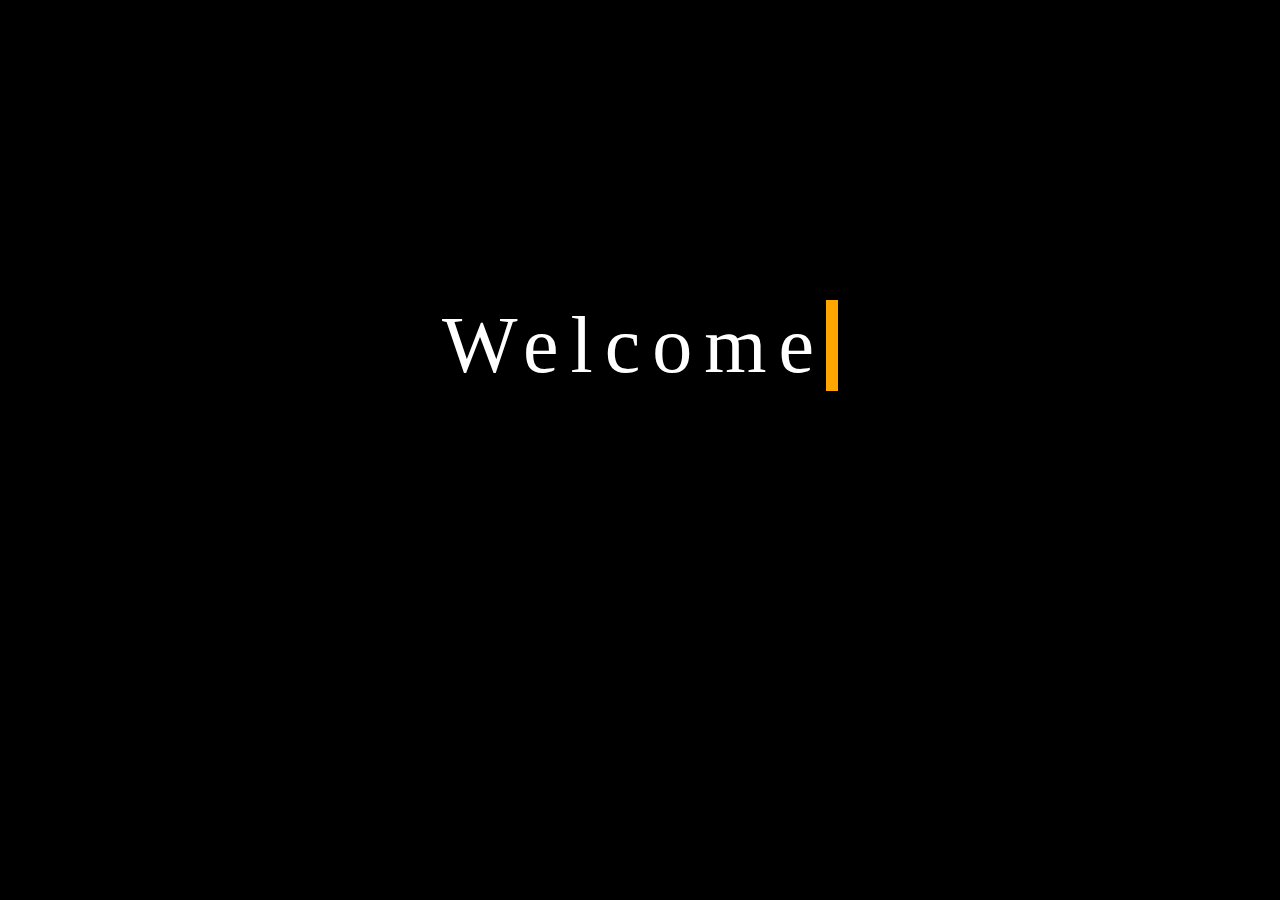
==== index.html @ d2789a46 "Add files via upload" ====
<!DOCTYPE html>
<html lang="en">
<head>
  <meta charset="UTF-8">
  <meta name="viewport" content="width=device-width, initial-scale=1.0">
  <title>This one is for you Princess.</title>
  <link rel="stylesheet" href="style.css">
</head>
<body>
  <div class="typing-container">
    <p id="typing-text"></p>
  </div>
  <script src="script.js"></script>
</body>
</html>
---- style.css ----
body{
    background-color: black;
}

.typing-container {
    text-align: center;
    margin-top: 300px;
    color: white;
    font-size: 5rem;
  }
  
  #typing-text {
    display: inline-block;
    overflow: hidden;
    border-right: .15em solid orange; 
    white-space: nowrap;
    margin: 0;
    letter-spacing: .15em; 
    animation: typing 3s steps(40, end), blink-caret .75s step-end infinite;
  }
  

@keyframes typing {
    from { width: 0 }
    to { width: 100% }
  }
  
  @keyframes blink-caret {
    50% { border-color: transparent }
  }
  
  .flip-card {
    margin-top: 50px;
    perspective: 1000px;
    width: 100%;
    height: 400px;
    display: flex;
    justify-content: center;
    border: 2px solid transparent;
    border-radius: 10px; 
    box-shadow: 0 0 10px #ff7eb3; 
    transition: box-shadow 0.3s ease-in-out;
}

.flip-card:hover {
    box-shadow: 0 0 20px #ff7eb3; 
}
.flip-card-inner {
    width: 100%;
    height: 100%;
    text-align: center;
    transition: transform 0.6s;
    transform-style: preserve-3d;
}

.flip-card:hover .flip-card-inner {
    transform: rotateY(180deg);
}

.flip-card-front,
.flip-card-back {
    position: absolute;
    width: 100%;
    height: 100%;
    backface-visibility: hidden;
    display: flex;
    justify-content: center;
    align-items: center;
}

.flip-card-back {
    transform: rotateY(180deg);
    display: flex;
    flex-direction: column;
    justify-content: center;
    align-items: center;
    padding: 20px;
}

.card-img-top {
    width: 100%;
    height: 400px;
    max-height: 400px;
    border: 2px solid transparent;
    border-radius: 10px; 
    box-shadow: 0 0 10px #ff7eb3; 
    transition: box-shadow 0.3s ease-in-out;
}
  

.down{
    margin-top: 35px;
    margin-bottom: 60px;
}

.col p{
    color: gray;
    font-size: 1.2rem;
}


.col pre{
    color: gray;
    font-size: 0.7rem;
}



.col p, .col pre {
    text-shadow: 
        0 0 10px rgba(128, 128, 128, 0.5), 
        0 0 20px rgba(128, 128, 128, 0.7),
        0 0 30px rgba(128, 128, 128, 1);   
    animation: glow 1s infinite alternate; 
}

@keyframes glow {
    from {
        text-shadow: 
            0 0 10px rgba(128, 128, 128, 0.5), 
            0 0 20px rgba(128, 128, 128, 0.7), 
            0 0 30px rgba(128, 128, 128, 1);  
    }
    to {
        text-shadow: 
            0 0 20px rgba(128, 128, 128, 0.7), 
            0 0 30px rgba(128, 128, 128, 1),   
            0 0 40px rgba(128, 128, 128, 1);   
    }
}
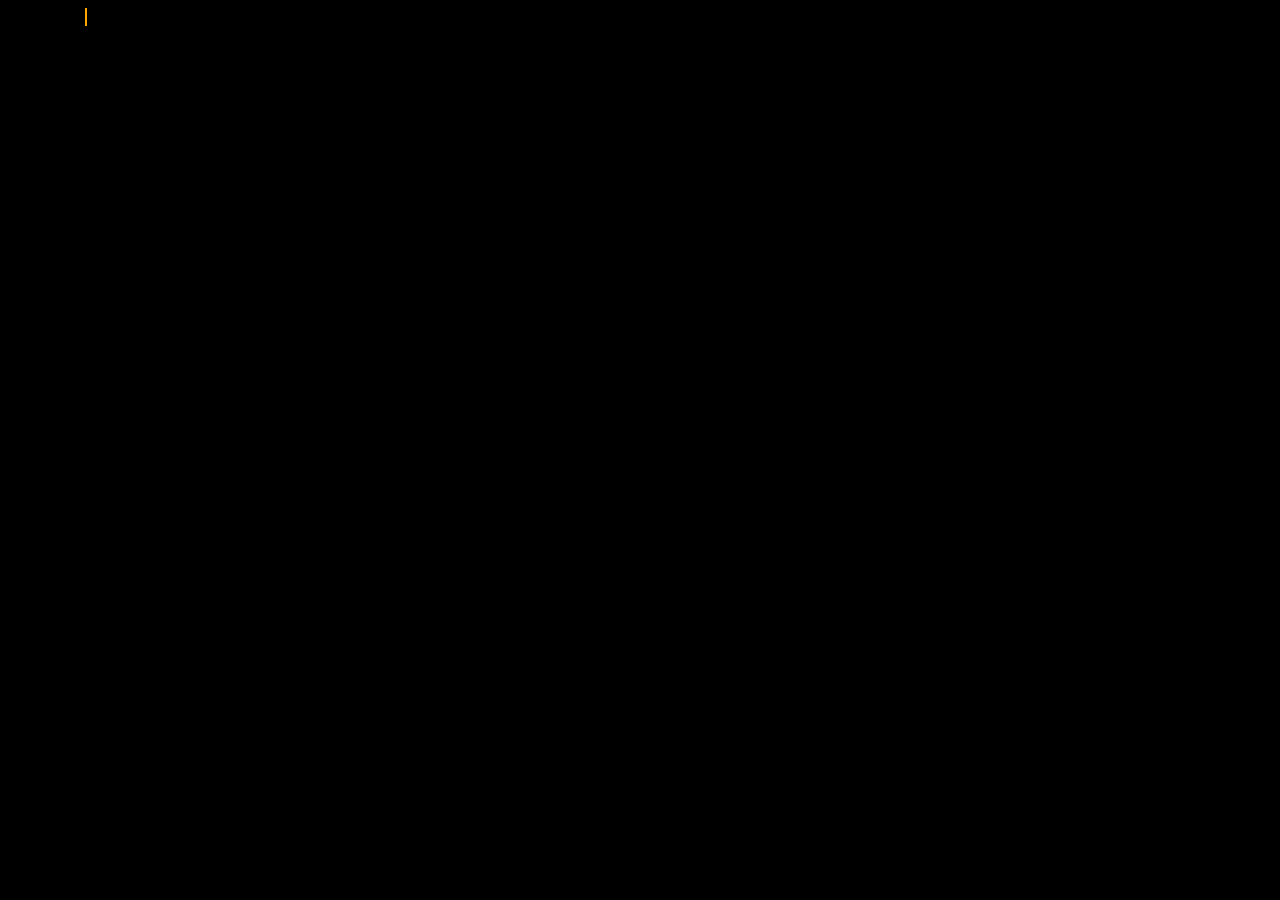
==== commit dd3d8919: "Add files via upload" ====
--- a/index.html
+++ b/index.html
@@ -7,6 +7,7 @@
   <link rel="stylesheet" href="style.css">
 </head>
 <body>
+  <audio src="aud.m4a" id="bd" autoplay></audio>
   <div class="typing-container">
     <p id="typing-text"></p>
   </div>
--- a/style.css
+++ b/style.css
@@ -2,12 +2,7 @@
     background-color: black;
 }
 
-.typing-container {
-    text-align: center;
-    margin-top: 300px;
-    color: white;
-    font-size: 5rem;
-  }
+
   
   #typing-text {
     display: inline-block;
@@ -29,90 +24,9 @@
     50% { border-color: transparent }
   }
   
-  .flip-card {
-    margin-top: 50px;
-    perspective: 1000px;
-    width: 100%;
-    height: 400px;
-    display: flex;
-    justify-content: center;
-    border: 2px solid transparent;
-    border-radius: 10px; 
-    box-shadow: 0 0 10px #ff7eb3; 
-    transition: box-shadow 0.3s ease-in-out;
-}
-
-.flip-card:hover {
-    box-shadow: 0 0 20px #ff7eb3; 
-}
-.flip-card-inner {
-    width: 100%;
-    height: 100%;
-    text-align: center;
-    transition: transform 0.6s;
-    transform-style: preserve-3d;
-}
-
-.flip-card:hover .flip-card-inner {
-    transform: rotateY(180deg);
-}
-
-.flip-card-front,
-.flip-card-back {
-    position: absolute;
-    width: 100%;
-    height: 100%;
-    backface-visibility: hidden;
-    display: flex;
-    justify-content: center;
-    align-items: center;
-}
-
-.flip-card-back {
-    transform: rotateY(180deg);
-    display: flex;
-    flex-direction: column;
-    justify-content: center;
-    align-items: center;
-    padding: 20px;
-}
-
-.card-img-top {
-    width: 100%;
-    height: 400px;
-    max-height: 400px;
-    border: 2px solid transparent;
-    border-radius: 10px; 
-    box-shadow: 0 0 10px #ff7eb3; 
-    transition: box-shadow 0.3s ease-in-out;
-}
-  
-
-.down{
-    margin-top: 35px;
-    margin-bottom: 60px;
-}
-
-.col p{
-    color: gray;
-    font-size: 1.2rem;
-}
-
-
-.col pre{
-    color: gray;
-    font-size: 0.7rem;
-}
 
 
 
-.col p, .col pre {
-    text-shadow: 
-        0 0 10px rgba(128, 128, 128, 0.5), 
-        0 0 20px rgba(128, 128, 128, 0.7),
-        0 0 30px rgba(128, 128, 128, 1);   
-    animation: glow 1s infinite alternate; 
-}
 
 @keyframes glow {
     from {
